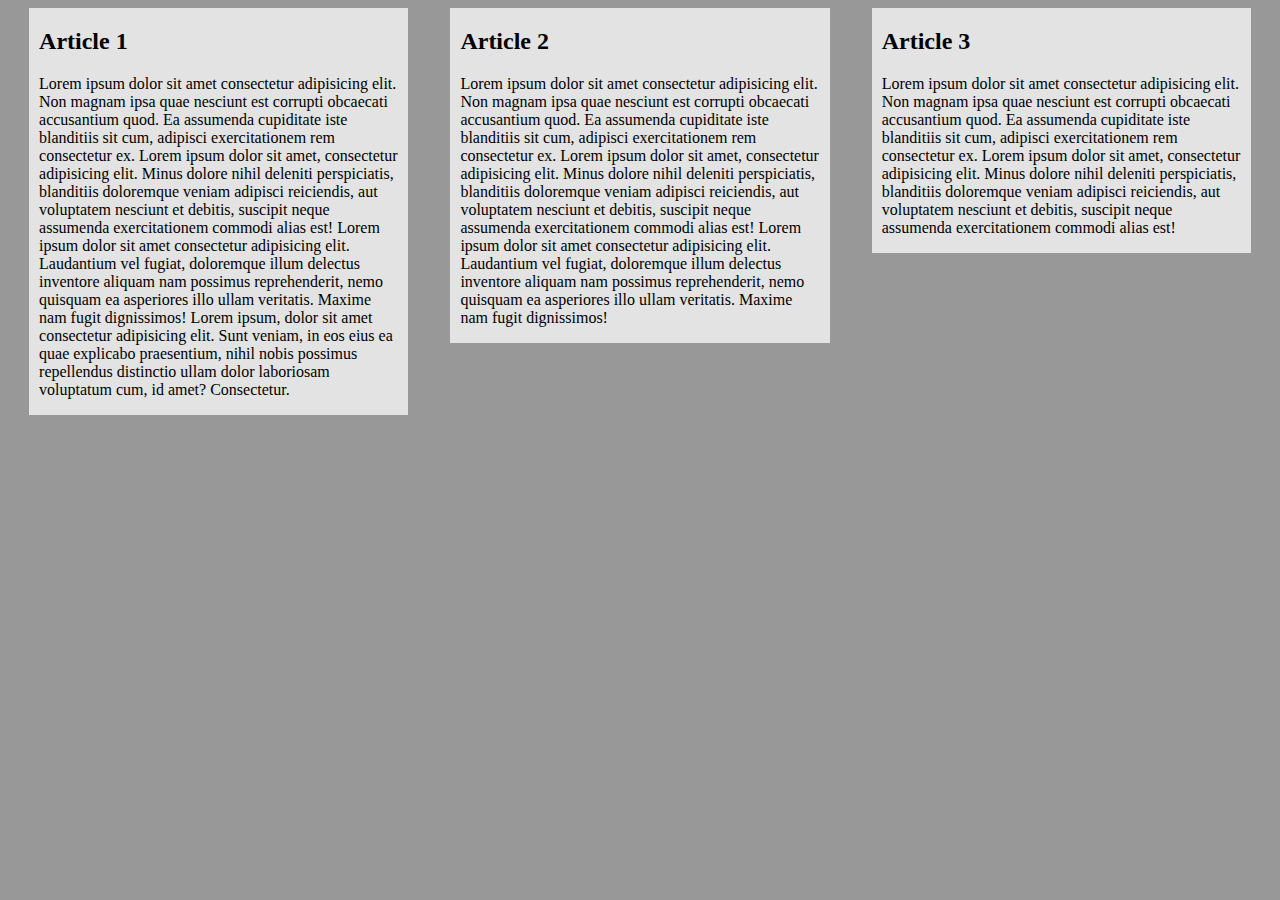
==== index.html @ 5d2a9f3f "creating elements" ====
<!DOCTYPE html>
<html lang="en">
<head>
    <meta charset="UTF-8">
    <meta http-equiv="X-UA-Compatible" content="IE=edge">
    <meta name="viewport" content="width=device-width, initial-scale=1.0">
    <title>Document</title>
    <link rel="stylesheet" href="./style.css">
</head>
<body>
    <article class="card">
        <h2>Article 1</h2>
        <p class="cutoff-text">
            Lorem ipsum dolor sit amet consectetur adipisicing elit. Non magnam ipsa quae nesciunt 
            est corrupti obcaecati accusantium quod. Ea assumenda cupiditate iste blanditiis sit cum, 
            adipisci exercitationem rem consectetur ex. Lorem ipsum dolor sit amet, consectetur adipisicing elit. Minus dolore nihil deleniti perspiciatis, blanditiis doloremque
             veniam adipisci reiciendis, aut voluptatem nesciunt et debitis, suscipit neque assumenda 
             exercitationem commodi alias est!
            Lorem ipsum dolor sit amet consectetur adipisicing elit. Laudantium vel fugiat, doloremque illum delectus 
            inventore aliquam nam possimus reprehenderit, nemo quisquam ea asperiores illo ullam veritatis. 
            Maxime nam fugit dignissimos!
            Lorem ipsum, dolor sit amet consectetur adipisicing elit. Sunt veniam, in eos eius ea quae explicabo praesentium, 
            nihil nobis possimus repellendus distinctio ullam dolor laboriosam voluptatum cum, id amet? Consectetur.
        </p>
    </article>
    <article class="card">
        <h2>Article 2</h2>
        <p class="cutoff-text">
             Lorem ipsum dolor sit amet consectetur adipisicing elit. Non magnam ipsa quae nesciunt 
            est corrupti obcaecati accusantium quod. Ea assumenda cupiditate iste blanditiis sit cum, 
            adipisci exercitationem rem consectetur ex. Lorem ipsum dolor sit amet, consectetur adipisicing elit. Minus dolore nihil deleniti perspiciatis, blanditiis doloremque
             veniam adipisci reiciendis, aut voluptatem nesciunt et debitis, suscipit neque assumenda 
             exercitationem commodi alias est!
            Lorem ipsum dolor sit amet consectetur adipisicing elit. Laudantium vel fugiat, doloremque illum delectus 
            inventore aliquam nam possimus reprehenderit, nemo quisquam ea asperiores illo ullam veritatis. 
            Maxime nam fugit dignissimos!
        </p>
    </article>
    <article class="card">
        <h2>Article 3</h2>
        <p class="cutoff-text"> 
            Lorem ipsum dolor sit amet consectetur adipisicing elit. Non magnam ipsa quae nesciunt 
            est corrupti obcaecati accusantium quod. Ea assumenda cupiditate iste blanditiis sit cum, 
            adipisci exercitationem rem consectetur ex. Lorem ipsum dolor sit amet, consectetur adipisicing elit. Minus dolore nihil deleniti perspiciatis, blanditiis doloremque
             veniam adipisci reiciendis, aut voluptatem nesciunt et debitis, suscipit neque assumenda 
             exercitationem commodi alias est!
            </p>
    </article>
</body>
</html>
---- style.css ----
body{
    display: flex;
    justify-content: space-around;
    align-items: flex-start;
    align-content: center;
    background-color: #989898;
}
.card{
    background-color: #e3e3e3;
    flex-basis: 30%;
    padding: 0 10px;
    box-sizing: border-box;
}
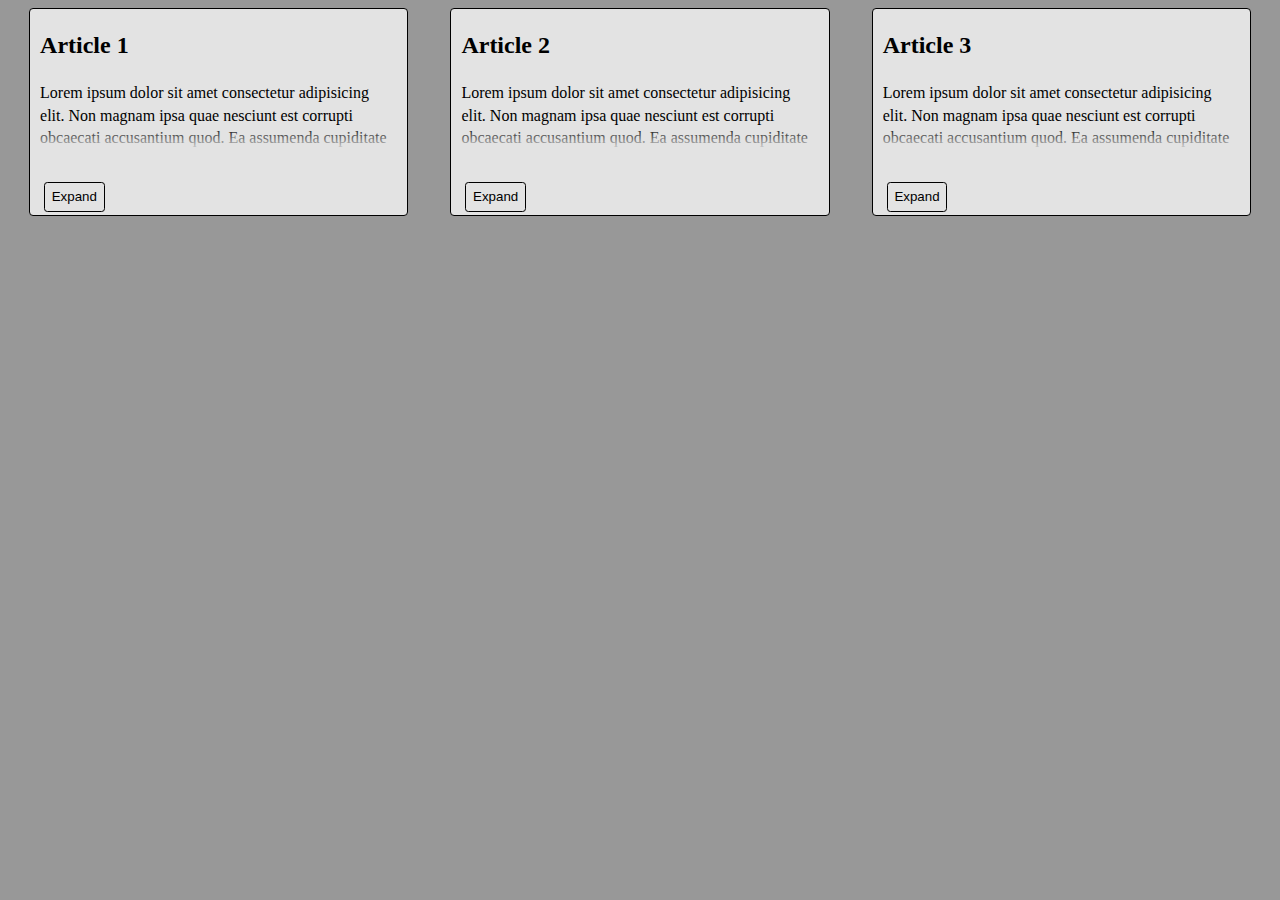
==== commit 24a2e5f7: "show a limited number of lines" ====
--- a/index.html
+++ b/index.html
@@ -22,6 +22,7 @@
             Lorem ipsum, dolor sit amet consectetur adipisicing elit. Sunt veniam, in eos eius ea quae explicabo praesentium, 
             nihil nobis possimus repellendus distinctio ullam dolor laboriosam voluptatum cum, id amet? Consectetur.
         </p>
+        <input class="expand-btn" type="checkbox" name="" id="">
     </article>
     <article class="card">
         <h2>Article 2</h2>
@@ -35,6 +36,7 @@
             inventore aliquam nam possimus reprehenderit, nemo quisquam ea asperiores illo ullam veritatis. 
             Maxime nam fugit dignissimos!
         </p>
+        <input class="expand-btn" type="checkbox" name="" id="">
     </article>
     <article class="card">
         <h2>Article 3</h2>
@@ -45,6 +47,7 @@
              veniam adipisci reiciendis, aut voluptatem nesciunt et debitis, suscipit neque assumenda 
              exercitationem commodi alias est!
             </p>
+            <input class="expand-btn" type="checkbox" name="" id="">
     </article>
 </body>
 </html>--- a/style.css
+++ b/style.css
@@ -10,4 +10,52 @@
     flex-basis: 30%;
     padding: 0 10px;
     box-sizing: border-box;
+    border: 1px solid black;
+    border-radius: .25rem;
+    font-size: 1em;
+    line-height: 1.4;
+}
+.cutoff-text{
+   --max-lines:3;
+   --line-height:1.4;
+   /*
+   display: -webkit-box;
+   overflow: hidden;
+   -webkit-box-orient: vertical;
+   -webkit-line-clamp: var(--max-lines);
+   */
+   height: calc(var(--max-lines) * 1em * var(--line-height));
+   overflow: hidden;
+   line-height: var(--line-height);
+
+   /**/
+   position: relative;
+   
+}
+.cutoff-text:has(+ .expand-btn:not(:checked)):before{
+    content: "";
+    position: absolute;
+    height: calc(1em * var(--line-height));
+    width: 100%;
+    bottom: 0;
+    pointer-events: none;
+    background: linear-gradient(to bottom, transparent, #e3e3e3);
+}
+.expand-btn{
+    appearance: none;
+    border: 1px solid black;
+    padding: .5em;
+    border-radius: .25em;
+    cursor: pointer;
+    margin-top: 1rem;
+}
+.expand-btn:hover{
+    background-color: #ccc;
+}
+
+.expand-btn::after{
+    content: "Expand";
+}
+.cutoff-text:has(+ .expand-btn:checked){
+    height:auto;
 }